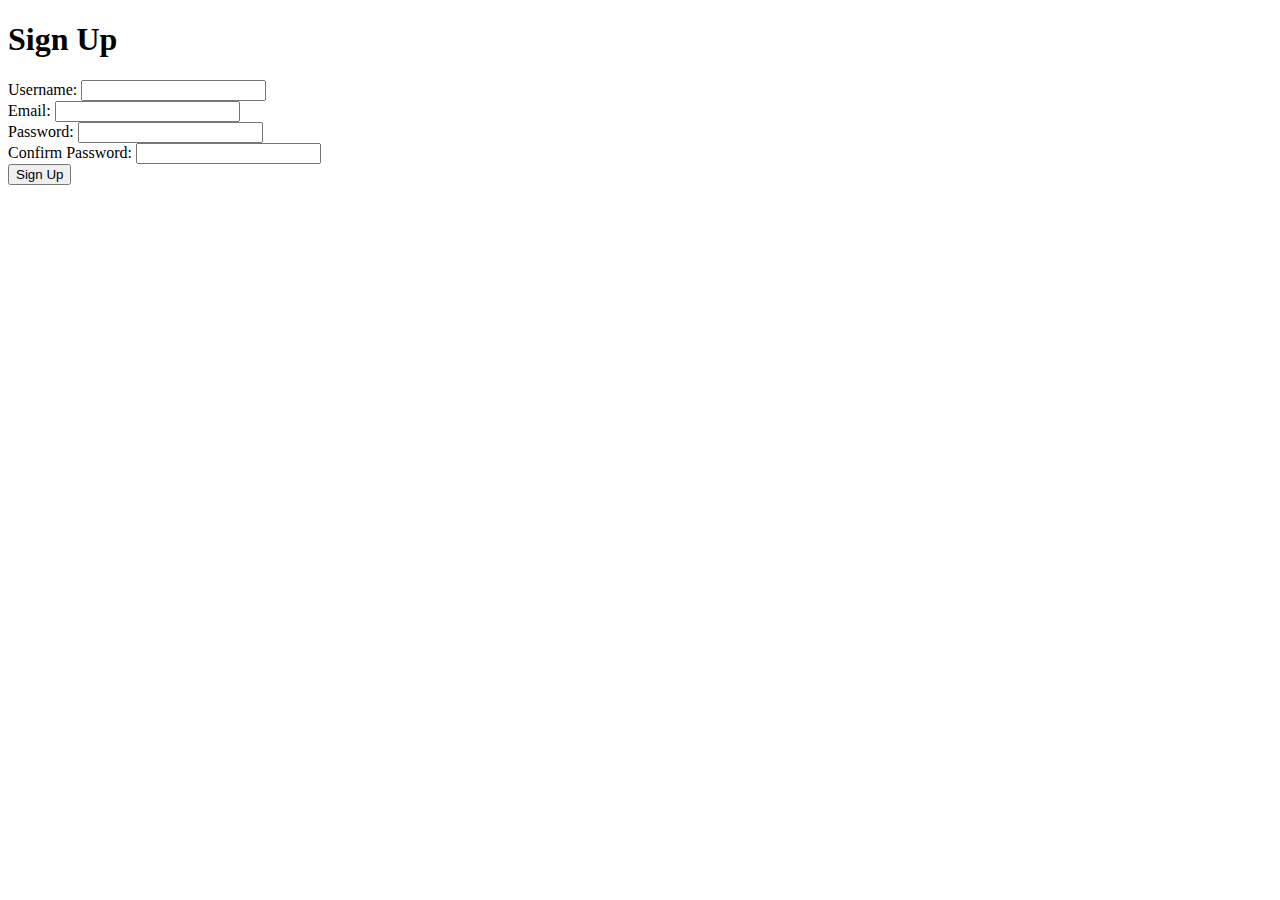
==== index.html @ 9bb6e2f2 "adding button color" ====
<!DOCTYPE html>
<html>
<head>
    <title>JavaScript Form Validation Demo</title>
    <link rel="stylesheet" href="css/style.css">
</head>
<body>
    <div class="container">
        <form id="signup" class="form">
            <h1>Sign Up</h1>
            <div class="form-field">
                <label for="username">Username:</label>
                <input type="text" name="username" id="username" autocomplete="off">
                <small></small>
            </div>

            <div class="form-field">
                <label for="email">Email:</label>
                <input type="text" name="email" id="email" autocomplete="off">
                <small></small>
            </div>

            <div class="form-field">
                <label for="password">Password:</label>
                <input type="password" name="password" id="password" autocomplete="off">
                <small></small>
            </div>


            <div class="form-field">
                <label for="confirm-password">Confirm Password:</label>
                <input type="password" name="confirm-password" id="confirm-password" autocomplete="off">
                <small></small>
            </div>

            <div class="form-field">
                <input type="submit" class="btn" value="Sign Up">
            </div>
        </form>
    </div>

    <script src="js/app.js"></script>
</body>
</html>
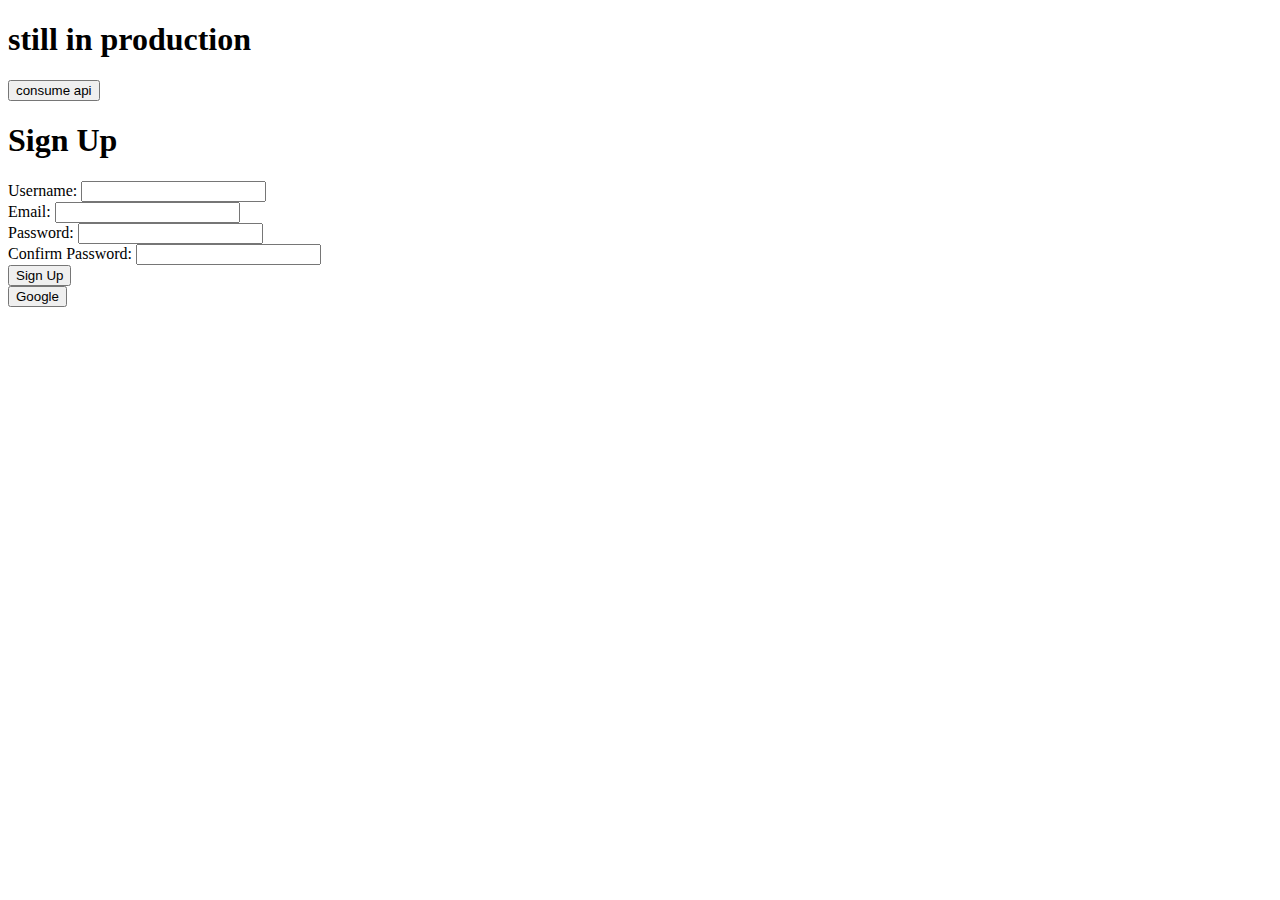
==== commit 39744605: "adding api consumption" ====
--- a/index.html
+++ b/index.html
@@ -5,6 +5,8 @@
     <link rel="stylesheet" href="css/style.css">
 </head>
 <body>
+    <h1>still in production</h1>
+    <button onclick="myFunction()">consume api</button>
     <div class="container">
         <form id="signup" class="form">
             <h1>Sign Up</h1>
@@ -36,9 +38,18 @@
             <div class="form-field">
                 <input type="submit" class="btn" value="Sign Up">
             </div>
+            <div class="form-field">
+                <input type="submit" class="btn" value="Google">
+            </div>
         </form>
     </div>
 
     <script src="js/app.js"></script>
+
+
+
+
+    
+    
 </body>
 </html>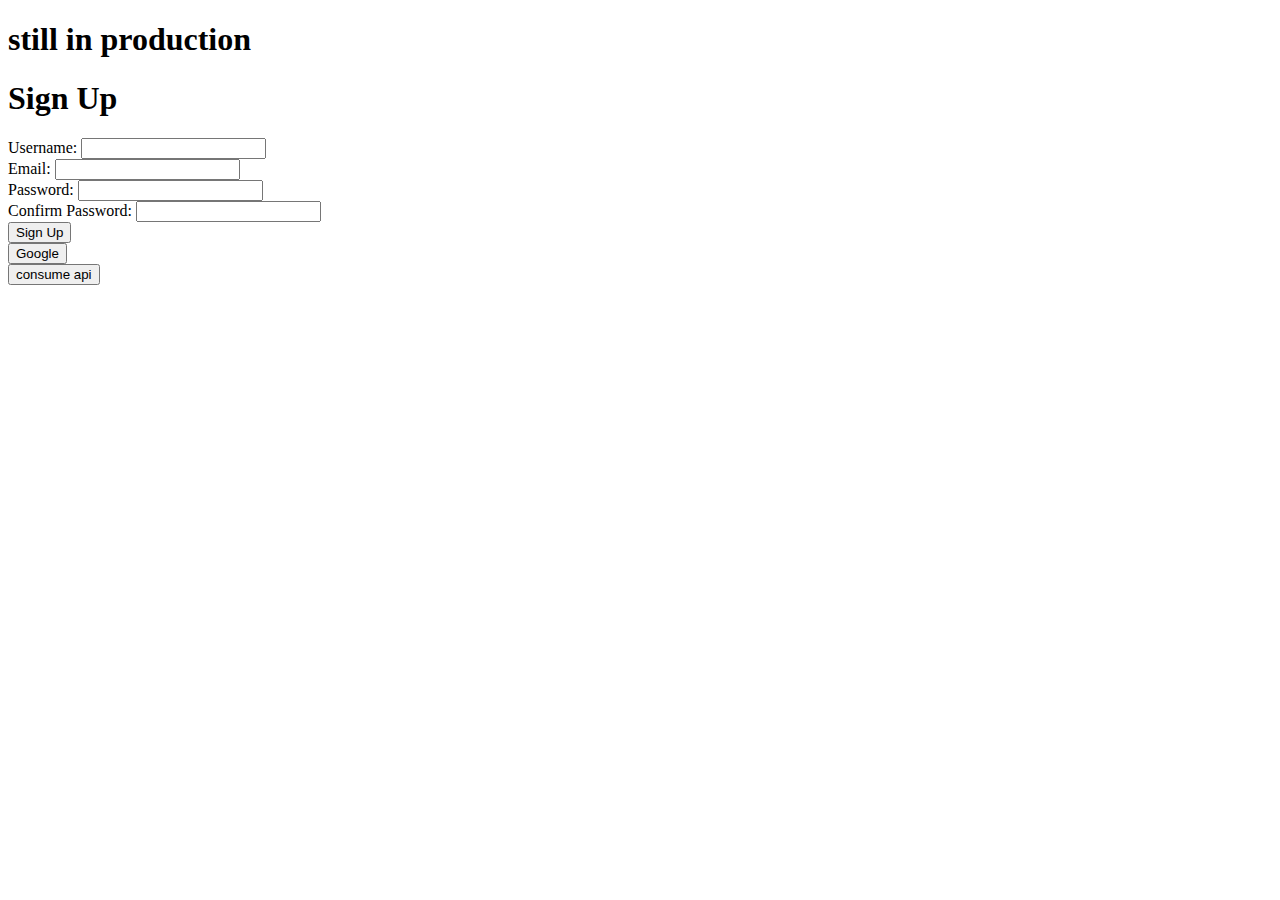
==== commit 54b99f53: "." ====
--- a/index.html
+++ b/index.html
@@ -6,7 +6,6 @@
 </head>
 <body>
     <h1>still in production</h1>
-    <button onclick="myFunction()">consume api</button>
     <div class="container">
         <form id="signup" class="form">
             <h1>Sign Up</h1>
@@ -27,8 +26,8 @@
                 <input type="password" name="password" id="password" autocomplete="off">
                 <small></small>
             </div>
-
-
+            
+            
             <div class="form-field">
                 <label for="confirm-password">Confirm Password:</label>
                 <input type="password" name="confirm-password" id="confirm-password" autocomplete="off">
@@ -42,6 +41,7 @@
                 <input type="submit" class="btn" value="Google">
             </div>
         </form>
+        <button onclick="myFunction()">consume api</button>
     </div>
 
     <script src="js/app.js"></script>
